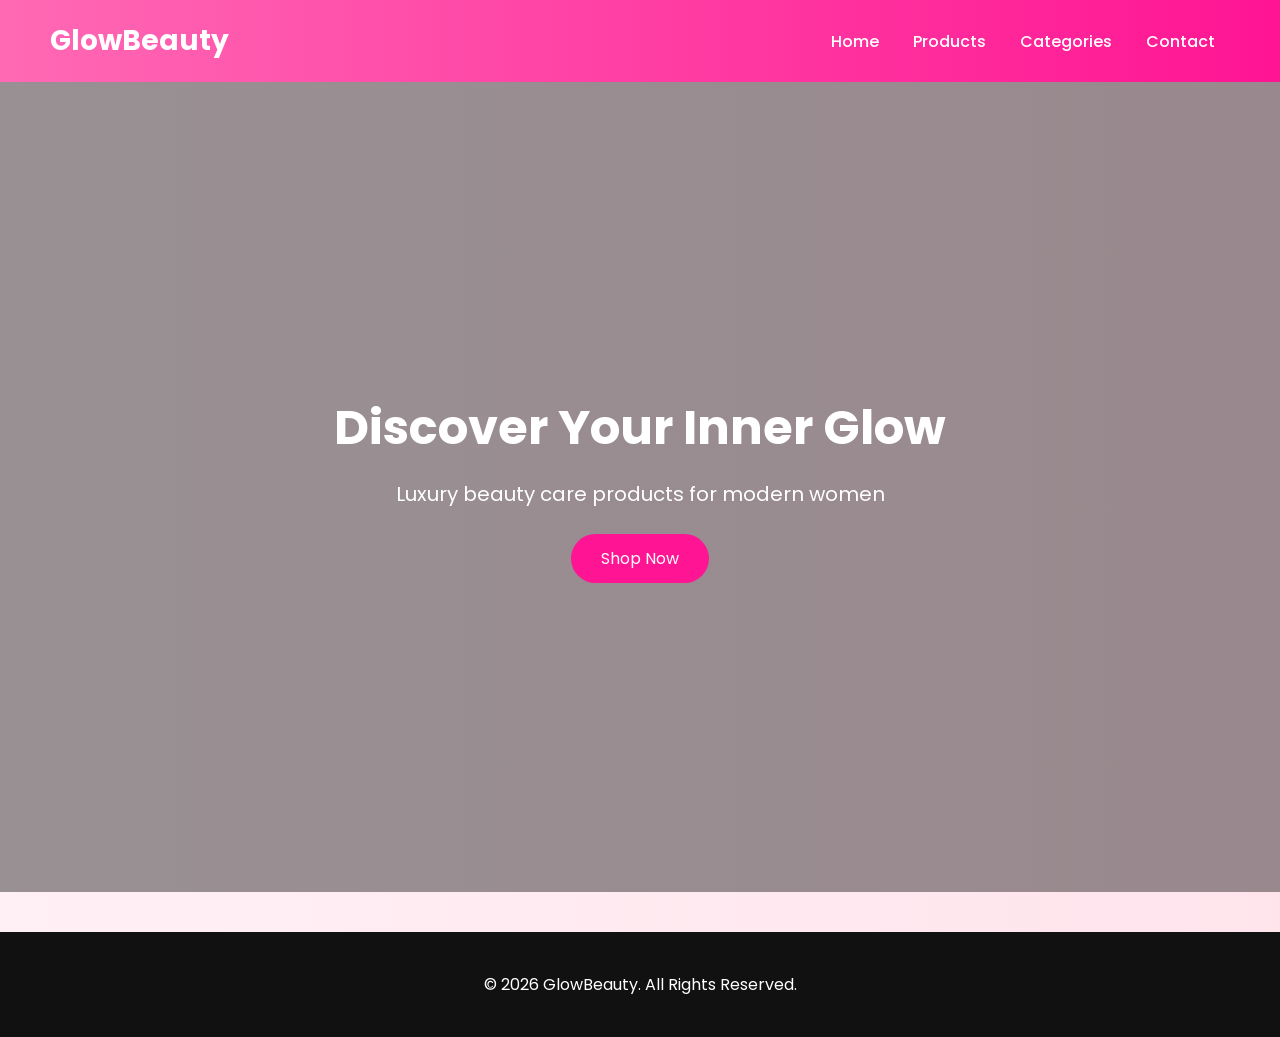
==== index.html @ 9e90a5b2 "Add files via upload" ====
<!DOCTYPE html>
<html>
<head>
<title>GlowBeauty - Home</title>
<link rel="stylesheet" href="style.css">
<link href="https://fonts.googleapis.com/css2?family=Poppins:wght@300;400;600;700&display=swap" rel="stylesheet">
</head>

<body>

<header>
  <h1>GlowBeauty</h1>
  <nav>
    <a href="index.html">Home</a>
    <a href="products.html">Products</a>
    <a href="categories.html">Categories</a>
    <a href="contact.html">Contact</a>
  </nav>
</header>

<section class="hero">
  <div>
    <h2>Discover Your Inner Glow</h2>
    <p>Luxury beauty care products for modern women</p>
    <a href="products.html"><button class="btn">Shop Now</button></a>
  </div>
</section>

<footer>
  <p>© 2026 GlowBeauty. All Rights Reserved.</p>
</footer>

</body>
</html>
---- style.css ----
*{
  margin:0;
  padding:0;
  box-sizing:border-box;
  font-family:'Poppins',sans-serif;
}

body{
  background:linear-gradient(to right,#fff0f5,#ffe4ec);
  color:#333;
}

html{
  scroll-behavior:smooth;
}

/* HEADER */
header{
  background:linear-gradient(90deg,#ff69b4,#ff1493);
  color:white;
  padding:20px 50px;
  display:flex;
  justify-content:space-between;
  align-items:center;
  position:sticky;
  top:0;
  z-index:1000;
}

header h1{
  font-size:28px;
  font-weight:700;
}

nav a{
  color:white;
  text-decoration:none;
  margin:0 15px;
  font-weight:500;
  transition:0.3s;
}

nav a:hover{
  color:#ffe4ec;
}

/* HERO */
.hero{
  background:linear-gradient(rgba(0,0,0,0.4),rgba(0,0,0,0.4)),
  url('https://images.unsplash.com/photo-1512496015851-a90fb38ba796');
  background-size:cover;
  background-position:center;
  height:90vh;
  display:flex;
  justify-content:center;
  align-items:center;
  text-align:center;
  color:white;
  padding:20px;
}

.hero h2{
  font-size:48px;
  margin-bottom:15px;
}

.hero p{
  font-size:20px;
  margin-bottom:25px;
}

.btn{
  background:#ff1493;
  color:white;
  padding:12px 30px;
  border:none;
  border-radius:30px;
  font-size:16px;
  cursor:pointer;
  transition:0.3s;
}

.btn:hover{
  background:white;
  color:#ff1493;
  transform:scale(1.05);
}

.section{
  padding:70px 50px;
}

.section h2{
  text-align:center;
  color:#ff1493;
  margin-bottom:50px;
  font-size:32px;
}

/* PRODUCTS */
.products{
  display:grid;
  grid-template-columns:repeat(auto-fit,minmax(250px,1fr));
  gap:30px;
}

.product-card{
  background:white;
  border-radius:20px;
  padding:20px;
  text-align:center;
  box-shadow:0 6px 20px rgba(0,0,0,0.1);
  transition:0.4s;
}

.product-card:hover{
  transform:translateY(-10px);
}

.product-card img{
  width:100%;
  height:200px;
  object-fit:cover;
  border-radius:20px;
}

.price{
  color:#ff1493;
  font-weight:700;
  margin:10px 0;
}

/* CATEGORY */
.categories{
  display:grid;
  grid-template-columns:repeat(auto-fit,minmax(250px,1fr));
  gap:35px;
}

/* FILTER BUTTONS */
.filter-buttons {
  text-align: center;
  margin-bottom: 30px;
}

.filter-buttons label {
  display: inline-block;
  padding: 10px 20px;
  margin: 0 10px;
  background: #ff1493;
  color: white;
  border-radius: 8px;
  cursor: pointer;
  transition: background 0.3s, color 0.3s;
}

.filter-buttons label:hover {
  background: white;
  color: #ff1493;
}

.category-card{
  position:relative;
  overflow:hidden;
  border-radius:20px;
}

.category-card img{
  width:100%;
  height:250px;
  object-fit:cover;
  transition:0.4s;
}

.category-card:hover img{
  transform:scale(1.1);
}

.category-card h3{
  position:absolute;
  bottom:20px;
  left:20px;
  color:white;
  font-size:24px;
}

/* FOOTER */
footer{
  background:#111;
  color:white;
  padding:40px;
  text-align:center;
  margin-top:40px;
}

/* MOBILE */
@media(max-width:768px){
  header{
    flex-direction:column;
  }
  nav{
    margin-top:20px;
  }
  .hero h2{
    font-size:32px;
  }
}
/* Hide all products initially */
.product-item {
  display: none;
}

/* Show all when "All" selected */
#all:checked ~ .products .product-item {
  display: block;
}

/* Show skincare */
#skincare:checked ~ .products .skincare {
  display: block;
}

/* Show makeup */
#makeup:checked ~ .products .makeup {
  display: block;
}

/* Show haircare */
#haircare:checked ~ .products .haircare {
  display: block;
}

/* Filter buttons styling */
.filter-buttons {
  text-align: center;
  margin-bottom: 40px;
}

.filter-buttons label {
  background: #ff1493;
  padding: 10px 20px;
  margin: 5px;
  cursor: pointer;
  border-radius: 20px;
  display: inline-block;
}
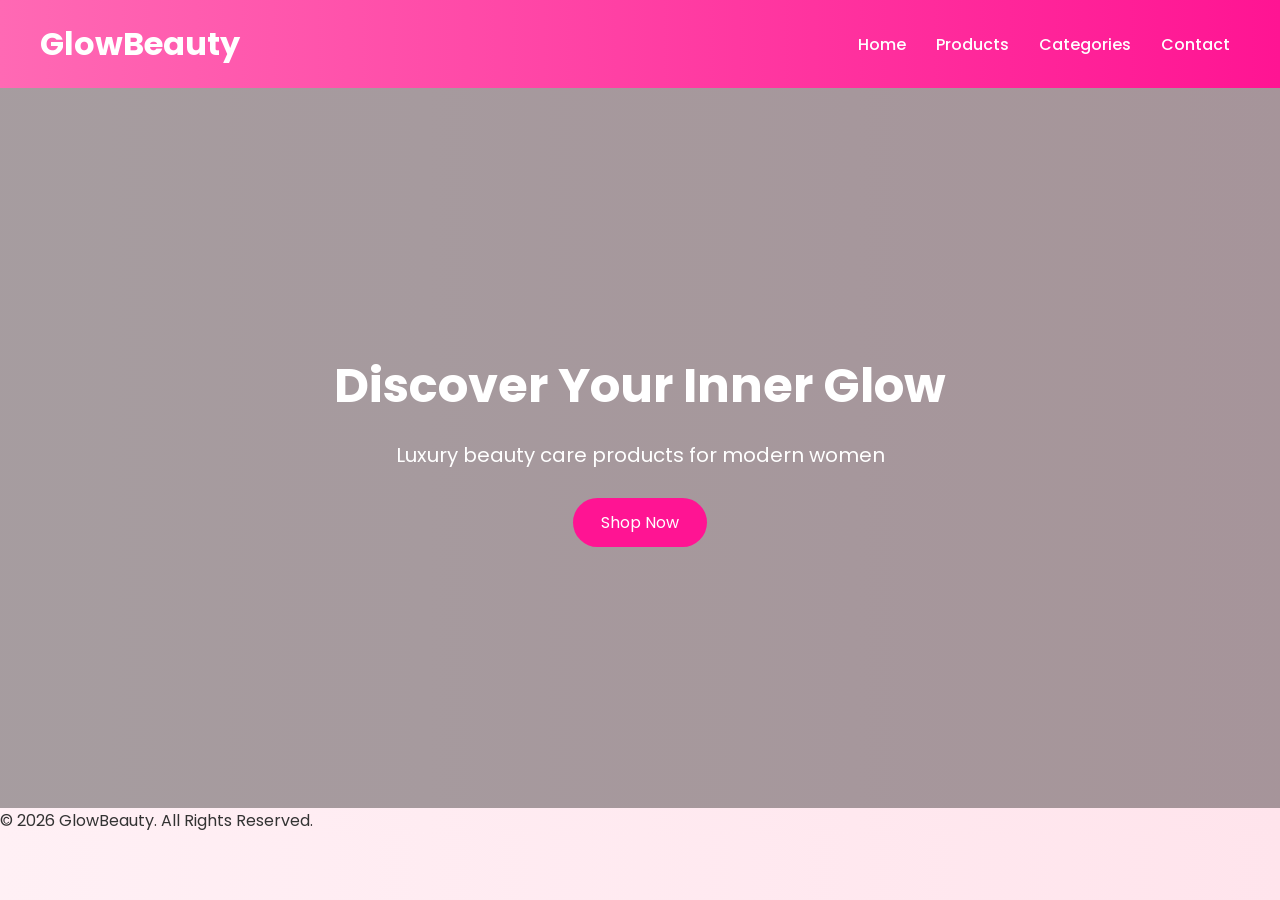
==== commit fda9d03d: "Initial commit - ecommerce website" ====
--- a/index.html
+++ b/index.html
@@ -1,34 +1,34 @@
-<!DOCTYPE html>
-<html>
-<head>
-<title>GlowBeauty - Home</title>
-<link rel="stylesheet" href="style.css">
-<link href="https://fonts.googleapis.com/css2?family=Poppins:wght@300;400;600;700&display=swap" rel="stylesheet">
-</head>
-
-<body>
-
-<header>
-  <h1>GlowBeauty</h1>
-  <nav>
-    <a href="index.html">Home</a>
-    <a href="products.html">Products</a>
-    <a href="categories.html">Categories</a>
-    <a href="contact.html">Contact</a>
-  </nav>
-</header>
-
-<section class="hero">
-  <div>
-    <h2>Discover Your Inner Glow</h2>
-    <p>Luxury beauty care products for modern women</p>
-    <a href="products.html"><button class="btn">Shop Now</button></a>
-  </div>
-</section>
-
-<footer>
-  <p>© 2026 GlowBeauty. All Rights Reserved.</p>
-</footer>
-
-</body>
+<!DOCTYPE html>
+<html>
+<head>
+<title>GlowBeauty - Home</title>
+<link rel="stylesheet" href="style.css">
+<link href="https://fonts.googleapis.com/css2?family=Poppins:wght@300;400;600;700&display=swap" rel="stylesheet">
+</head>
+
+<body>
+
+<header>
+  <h1>GlowBeauty</h1>
+  <nav>
+    <a href="index.html">Home</a>
+    <a href="products.html">Products</a>
+    <a href="categories.html">Categories</a>
+    <a href="contact.html">Contact</a>
+  </nav>
+</header>
+
+<section class="hero">
+  <div>
+    <h2>Discover Your Inner Glow</h2>
+    <p>Luxury beauty care products for modern women</p>
+    <a href="products.html"><button class="btn">Shop Now</button></a>
+  </div>
+</section>
+
+<footer>
+  <p>© 2026 GlowBeauty. All Rights Reserved.</p>
+</footer>
+
+</body>
 </html>
--- a/style.css
+++ b/style.css
@@ -1,246 +1,461 @@
-*{
-  margin:0;
-  padding:0;
-  box-sizing:border-box;
-  font-family:'Poppins',sans-serif;
-}
-
-body{
-  background:linear-gradient(to right,#fff0f5,#ffe4ec);
-  color:#333;
-}
-
-html{
-  scroll-behavior:smooth;
-}
-
-/* HEADER */
-header{
-  background:linear-gradient(90deg,#ff69b4,#ff1493);
-  color:white;
-  padding:20px 50px;
-  display:flex;
-  justify-content:space-between;
-  align-items:center;
-  position:sticky;
-  top:0;
-  z-index:1000;
-}
-
-header h1{
-  font-size:28px;
-  font-weight:700;
-}
-
-nav a{
-  color:white;
-  text-decoration:none;
-  margin:0 15px;
-  font-weight:500;
-  transition:0.3s;
-}
-
-nav a:hover{
-  color:#ffe4ec;
-}
-
-/* HERO */
-.hero{
-  background:linear-gradient(rgba(0,0,0,0.4),rgba(0,0,0,0.4)),
-  url('https://images.unsplash.com/photo-1512496015851-a90fb38ba796');
-  background-size:cover;
-  background-position:center;
-  height:90vh;
-  display:flex;
-  justify-content:center;
-  align-items:center;
-  text-align:center;
-  color:white;
-  padding:20px;
-}
-
-.hero h2{
-  font-size:48px;
-  margin-bottom:15px;
-}
-
-.hero p{
-  font-size:20px;
-  margin-bottom:25px;
-}
-
-.btn{
-  background:#ff1493;
-  color:white;
-  padding:12px 30px;
-  border:none;
-  border-radius:30px;
-  font-size:16px;
-  cursor:pointer;
-  transition:0.3s;
-}
-
-.btn:hover{
-  background:white;
-  color:#ff1493;
-  transform:scale(1.05);
-}
-
-.section{
-  padding:70px 50px;
-}
-
-.section h2{
-  text-align:center;
-  color:#ff1493;
-  margin-bottom:50px;
-  font-size:32px;
-}
-
-/* PRODUCTS */
-.products{
-  display:grid;
-  grid-template-columns:repeat(auto-fit,minmax(250px,1fr));
-  gap:30px;
-}
-
-.product-card{
-  background:white;
-  border-radius:20px;
-  padding:20px;
-  text-align:center;
-  box-shadow:0 6px 20px rgba(0,0,0,0.1);
-  transition:0.4s;
-}
-
-.product-card:hover{
-  transform:translateY(-10px);
-}
-
-.product-card img{
-  width:100%;
-  height:200px;
-  object-fit:cover;
-  border-radius:20px;
-}
-
-.price{
-  color:#ff1493;
-  font-weight:700;
-  margin:10px 0;
-}
-
-/* CATEGORY */
-.categories{
-  display:grid;
-  grid-template-columns:repeat(auto-fit,minmax(250px,1fr));
-  gap:35px;
-}
-
-/* FILTER BUTTONS */
-.filter-buttons {
-  text-align: center;
-  margin-bottom: 30px;
-}
-
-.filter-buttons label {
-  display: inline-block;
-  padding: 10px 20px;
-  margin: 0 10px;
-  background: #ff1493;
-  color: white;
-  border-radius: 8px;
-  cursor: pointer;
-  transition: background 0.3s, color 0.3s;
-}
-
-.filter-buttons label:hover {
-  background: white;
-  color: #ff1493;
-}
-
-.category-card{
-  position:relative;
-  overflow:hidden;
-  border-radius:20px;
-}
-
-.category-card img{
-  width:100%;
-  height:250px;
-  object-fit:cover;
-  transition:0.4s;
-}
-
-.category-card:hover img{
-  transform:scale(1.1);
-}
-
-.category-card h3{
-  position:absolute;
-  bottom:20px;
-  left:20px;
-  color:white;
-  font-size:24px;
-}
-
-/* FOOTER */
-footer{
-  background:#111;
-  color:white;
-  padding:40px;
-  text-align:center;
-  margin-top:40px;
-}
-
-/* MOBILE */
-@media(max-width:768px){
-  header{
-    flex-direction:column;
-  }
-  nav{
-    margin-top:20px;
-  }
-  .hero h2{
-    font-size:32px;
-  }
-}
-/* Hide all products initially */
-.product-item {
-  display: none;
-}
-
-/* Show all when "All" selected */
-#all:checked ~ .products .product-item {
-  display: block;
-}
-
-/* Show skincare */
-#skincare:checked ~ .products .skincare {
-  display: block;
-}
-
-/* Show makeup */
-#makeup:checked ~ .products .makeup {
-  display: block;
-}
-
-/* Show haircare */
-#haircare:checked ~ .products .haircare {
-  display: block;
-}
-
-/* Filter buttons styling */
-.filter-buttons {
-  text-align: center;
-  margin-bottom: 40px;
-}
-
-.filter-buttons label {
-  background: #ff1493;
-  padding: 10px 20px;
-  margin: 5px;
-  cursor: pointer;
-  border-radius: 20px;
-  display: inline-block;
-}+* {
+  margin: 0;
+  padding: 0;
+  box-sizing: border-box;
+  font-family: 'Poppins', sans-serif;
+}
+
+body {
+  background: linear-gradient(to right, #fff0f5, #ffe4ec);
+  color: #333;
+}
+
+html {
+  scroll-behavior: smooth;
+}
+
+header {
+  background: linear-gradient(90deg, #ff69b4, #ff1493);
+  color: white;
+  padding: 20px 40px;
+  display: flex;
+  justify-content: space-between;
+  align-items: center;
+  position: sticky;
+  top: 0;
+  z-index: 1000;
+}
+
+header .brand h1 {
+  font-size: 28px;
+  font-weight: 700;
+  margin: 0;
+}
+
+nav {
+  display: flex;
+  flex-wrap: wrap;
+  align-items: center;
+  gap: 10px;
+}
+
+nav a,
+nav .nav-user {
+  color: white;
+  text-decoration: none;
+  margin: 0 10px;
+  font-weight: 500;
+}
+
+nav a:hover,
+nav .nav-user:hover {
+  color: #ffe4ec;
+}
+
+.hero {
+  background: linear-gradient(rgba(0, 0, 0, 0.35), rgba(0, 0, 0, 0.35)),
+    url('https://images.unsplash.com/photo-1512496015851-a90fb38ba796?auto=format&fit=crop&w=1300&q=80');
+  background-size: cover;
+  background-position: center;
+  min-height: 80vh;
+  display: flex;
+  justify-content: center;
+  align-items: center;
+  text-align: center;
+  color: white;
+  padding: 40px 20px;
+}
+
+.hero-content {
+  max-width: 800px;
+}
+
+.hero h2 {
+  font-size: 48px;
+  margin-bottom: 18px;
+}
+
+.hero p {
+  font-size: 20px;
+  margin-bottom: 28px;
+  line-height: 1.5;
+}
+
+.btn {
+  background: #ff1493;
+  color: white;
+  padding: 12px 28px;
+  border: none;
+  border-radius: 30px;
+  font-size: 16px;
+  cursor: pointer;
+  transition: 0.3s;
+}
+
+.btn:hover {
+  background: white;
+  color: #ff1493;
+  transform: scale(1.05);
+}
+
+.section {
+  padding: 60px 40px;
+}
+
+.section h2 {
+  text-align: center;
+  color: #ff1493;
+  margin-bottom: 40px;
+  font-size: 32px;
+}
+
+.products {
+  display: grid;
+  grid-template-columns: repeat(auto-fit, minmax(250px, 1fr));
+  gap: 28px;
+}
+
+.product-card {
+  background: white;
+  border-radius: 22px;
+  padding: 22px;
+  text-align: center;
+  box-shadow: 0 12px 25px rgba(0, 0, 0, 0.08);
+  transition: 0.35s;
+}
+
+.product-card:hover {
+  transform: translateY(-8px);
+}
+
+.product-card img {
+  width: 100%;
+  height: 220px;
+  object-fit: cover;
+  border-radius: 18px;
+}
+
+.product-card h3 {
+  margin: 18px 0 10px;
+  font-size: 20px;
+}
+
+.product-card p.product-category {
+  color: #777;
+  margin-bottom: 12px;
+}
+
+.price {
+  color: #ff1493;
+  font-weight: 700;
+  margin: 12px 0 18px;
+  font-size: 18px;
+}
+
+.filter-buttons,
+.category-cards,
+.contact-grid,
+.checkout-grid,
+.cart-table,
+.auth-card {
+  width: 100%;
+}
+
+.filter-buttons {
+  text-align: center;
+  margin-bottom: 30px;
+}
+
+.filter-link {
+  display: inline-block;
+  padding: 11px 20px;
+  margin: 6px;
+  background: #ff1493;
+  color: white;
+  border-radius: 20px;
+  text-decoration: none;
+  transition: 0.3s;
+}
+
+.filter-link:hover,
+.filter-link.active {
+  background: white;
+  color: #ff1493;
+  border: 1px solid #ff1493;
+}
+
+.search-bar {
+  display: flex;
+  justify-content: center;
+  gap: 10px;
+  flex-wrap: wrap;
+  margin-bottom: 30px;
+}
+
+.search-bar input {
+  width: 320px;
+  max-width: 100%;
+  padding: 14px 16px;
+  border-radius: 14px;
+  border: 1px solid #ddd;
+}
+
+.search-bar button {
+  min-width: 140px;
+}
+
+.category-cards {
+  display: grid;
+  grid-template-columns: repeat(auto-fit, minmax(220px, 1fr));
+  gap: 24px;
+}
+
+.category-card-link {
+  text-decoration: none;
+}
+
+.category-card {
+  border-radius: 22px;
+  min-height: 160px;
+  background: linear-gradient(135deg, rgba(255, 20, 147, 0.9), rgba(255, 105, 180, 0.9));
+  display: flex;
+  align-items: center;
+  justify-content: center;
+  color: white;
+  transition: transform 0.3s ease;
+}
+
+.category-card:hover {
+  transform: translateY(-6px);
+}
+
+.category-card h3 {
+  font-size: 24px;
+}
+
+.contact-grid,
+.checkout-grid {
+  display: grid;
+  grid-template-columns: 1.5fr 1fr;
+  gap: 30px;
+}
+
+.contact-card,
+.checkout-form,
+.checkout-summary,
+.auth-card,
+.order-success-card {
+  background: white;
+  border-radius: 22px;
+  padding: 28px;
+  box-shadow: 0 12px 25px rgba(0, 0, 0, 0.08);
+}
+
+.contact-form label,
+.checkout-form label,
+.auth-card label {
+  display: block;
+  margin-top: 16px;
+  color: #444;
+}
+
+.contact-form input,
+.contact-form textarea,
+.checkout-form input,
+.checkout-form textarea,
+.auth-card input {
+  width: 100%;
+  padding: 14px 16px;
+  margin-top: 8px;
+  border-radius: 14px;
+  border: 1px solid #ddd;
+}
+
+.contact-details h3,
+.checkout-summary h3 {
+  margin-bottom: 18px;
+  color: #ff1493;
+}
+
+.contact-details p,
+.checkout-summary p,
+.auth-card p {
+  color: #555;
+  line-height: 1.7;
+}
+
+.cart-table {
+  display: grid;
+  gap: 18px;
+}
+
+.cart-row {
+  background: white;
+  padding: 18px;
+  border-radius: 18px;
+  display: grid;
+  grid-template-columns: 2.5fr 1fr 1fr 1fr 1fr;
+  align-items: center;
+  gap: 14px;
+  box-shadow: 0 10px 20px rgba(0, 0, 0, 0.05);
+}
+
+.cart-header {
+  font-weight: 700;
+  color: #555;
+}
+
+.cart-product {
+  display: flex;
+  align-items: center;
+  gap: 14px;
+}
+
+.cart-product img {
+  width: 90px;
+  height: 90px;
+  object-fit: cover;
+  border-radius: 18px;
+}
+
+.qty-input {
+  width: 80px;
+  padding: 10px;
+  border-radius: 12px;
+  border: 1px solid #ddd;
+}
+
+.cart-total {
+  text-align: right;
+  font-size: 20px;
+  font-weight: 700;
+  margin-top: 10px;
+}
+
+.checkout-actions {
+  margin-top: 24px;
+  text-align: right;
+}
+
+.empty-message {
+  text-align: center;
+  color: #666;
+  font-size: 18px;
+  margin-top: 30px;
+}
+
+.form-error,
+.form-success {
+  padding: 16px;
+  border-radius: 14px;
+  margin-bottom: 24px;
+  font-weight: 500;
+}
+
+.form-error {
+  background: #ffe7ef;
+  color: #b2003b;
+}
+
+.form-success {
+  background: #e7fff3;
+  color: #0f7f45;
+}
+
+.auth-card {
+  max-width: 480px;
+  margin: 0 auto;
+}
+
+.auth-card form {
+  display: grid;
+  gap: 16px;
+}
+
+.auth-card p {
+  margin-top: 18px;
+}
+
+.auth-card a {
+  color: #ff1493;
+}
+
+.order-success-card {
+  text-align: center;
+}
+
+.order-success-card h3 {
+  margin-bottom: 16px;
+}
+
+.order-success-card p {
+  margin-bottom: 14px;
+  color: #444;
+}
+
+.order-success-card a {
+  margin-top: 16px;
+  display: inline-block;
+}
+
+/* Gallery and card action styles */
+.img-wrap { position: relative; }
+.product-main { width: 100%; height: 220px; object-fit: cover; border-radius: 18px; }
+.thumbs { display: flex; gap: 8px; justify-content: center; margin-top: 10px; flex-wrap: wrap; }
+.thumbs img { width: 60px; height: 60px; object-fit: cover; border-radius: 8px; cursor: pointer; border: 2px solid transparent; transition: 0.15s; }
+.thumbs img:hover { transform: translateY(-4px); border-color: #ffd1e6; }
+.card-actions { display: flex; gap: 8px; justify-content: center; margin-top: 12px; flex-wrap: wrap; }
+.card-actions .btn { padding: 8px 12px; font-size: 14px; border-radius: 12px; }
+
+.product-details .details-grid { display: grid; grid-template-columns: 1fr 1fr; gap: 30px; align-items: start; }
+.product-details .gallery #gallery-main { width: 100%; height: 420px; object-fit: cover; border-radius: 14px; }
+.product-details .info .price { font-size: 24px; margin: 12px 0; }
+
+.footer-columns {
+  display: grid;
+  grid-template-columns: repeat(auto-fit, minmax(180px, 1fr));
+  gap: 20px;
+  margin-bottom: 24px;
+}
+
+footer a {
+  color: white;
+  text-decoration: none;
+}
+
+footer a:hover {
+  color: #ff1493;
+}
+
+@media (max-width: 900px) {
+  .contact-grid,
+  .checkout-grid {
+    grid-template-columns: 1fr;
+  }
+
+  header {
+    flex-direction: column;
+    align-items: stretch;
+    gap: 16px;
+  }
+
+  nav {
+    justify-content: center;
+  }
+}
+
+@media (max-width: 700px) {
+  .cart-row {
+    grid-template-columns: 1fr;
+    text-align: left;
+  }
+
+  .cart-row span,
+  .cart-row button {
+    margin-top: 10px;
+  }
+
+  .cart-row .cart-product {
+    width: 100%;
+  }
+}
